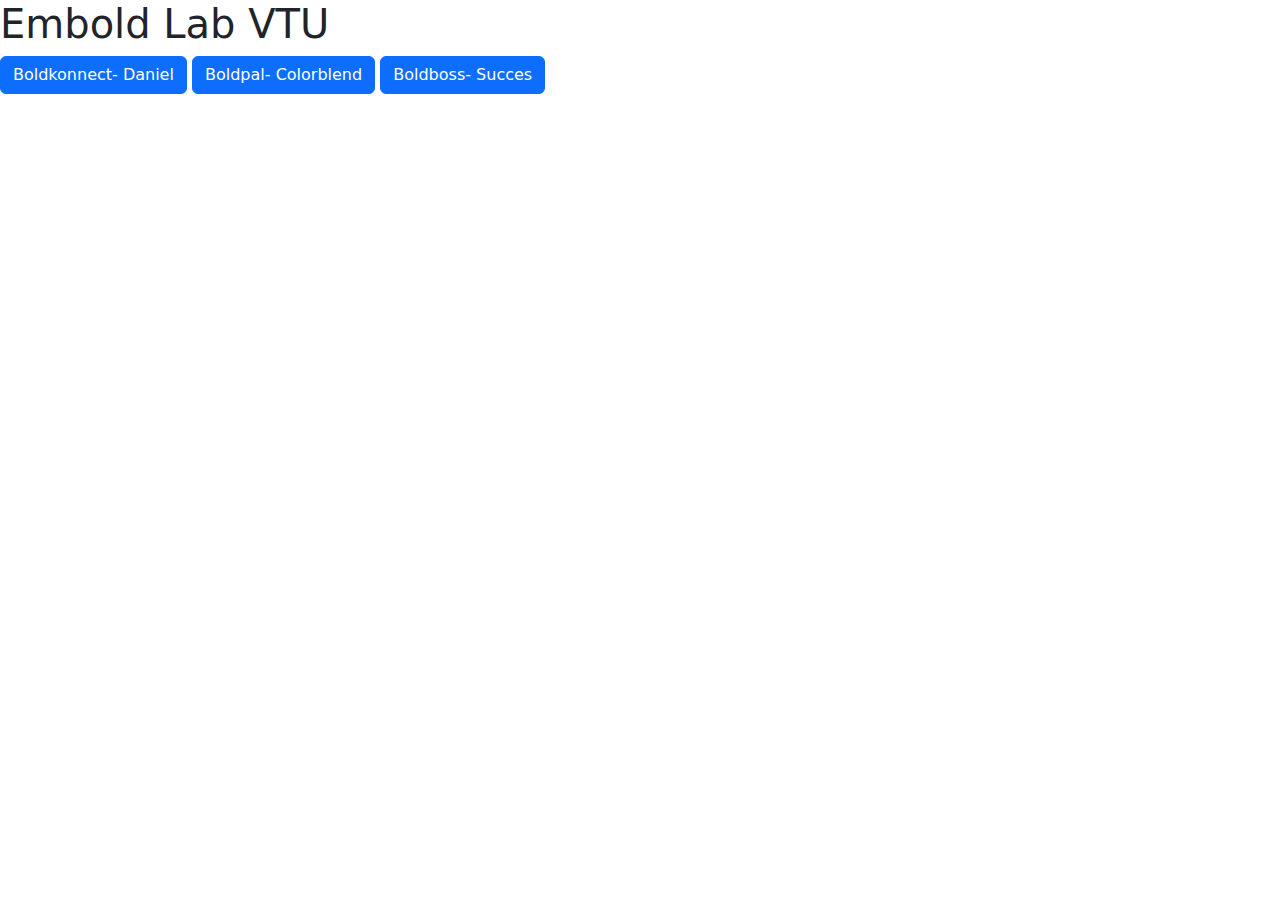
==== index.html @ f4bc84e9 "Create index.html" ====
<!doctype html>
<html lang="en">
  <head>
    <meta charset="utf-8">
    <meta name="viewport" content="width=device-width, initial-scale=1">
    <title>Bootstrap demo</title>
    <link href="https://cdn.jsdelivr.net/npm/bootstrap@5.3.3/dist/css/bootstrap.min.css" rel="stylesheet" integrity="sha384-QWTKZyjpPEjISv5WaRU9OFeRpok6YctnYmDr5pNlyT2bRjXh0JMhjY6hW+ALEwIH" crossorigin="anonymous">
  </head>
  <body>
    <h1>Embold Lab VTU</h1>
    <a class="btn btn-primary" role="button" href="/boldkonnect/index.htm">Boldkonnect- Daniel</a>
    <a class="btn btn-primary" role="button" href="/boldpal/index.htm">Boldpal- Colorblend</a>
    <a class="btn btn-primary" role="button" href="/boldboss/index.htm">Boldboss- Succes</a>
    <script src="https://cdn.jsdelivr.net/npm/bootstrap@5.3.3/dist/js/bootstrap.bundle.min.js" integrity="sha384-YvpcrYf0tY3lHB60NNkmXc5s9fDVZLESaAA55NDzOxhy9GkcIdslK1eN7N6jIeHz" crossorigin="anonymous"></script>
  </body>
</html>
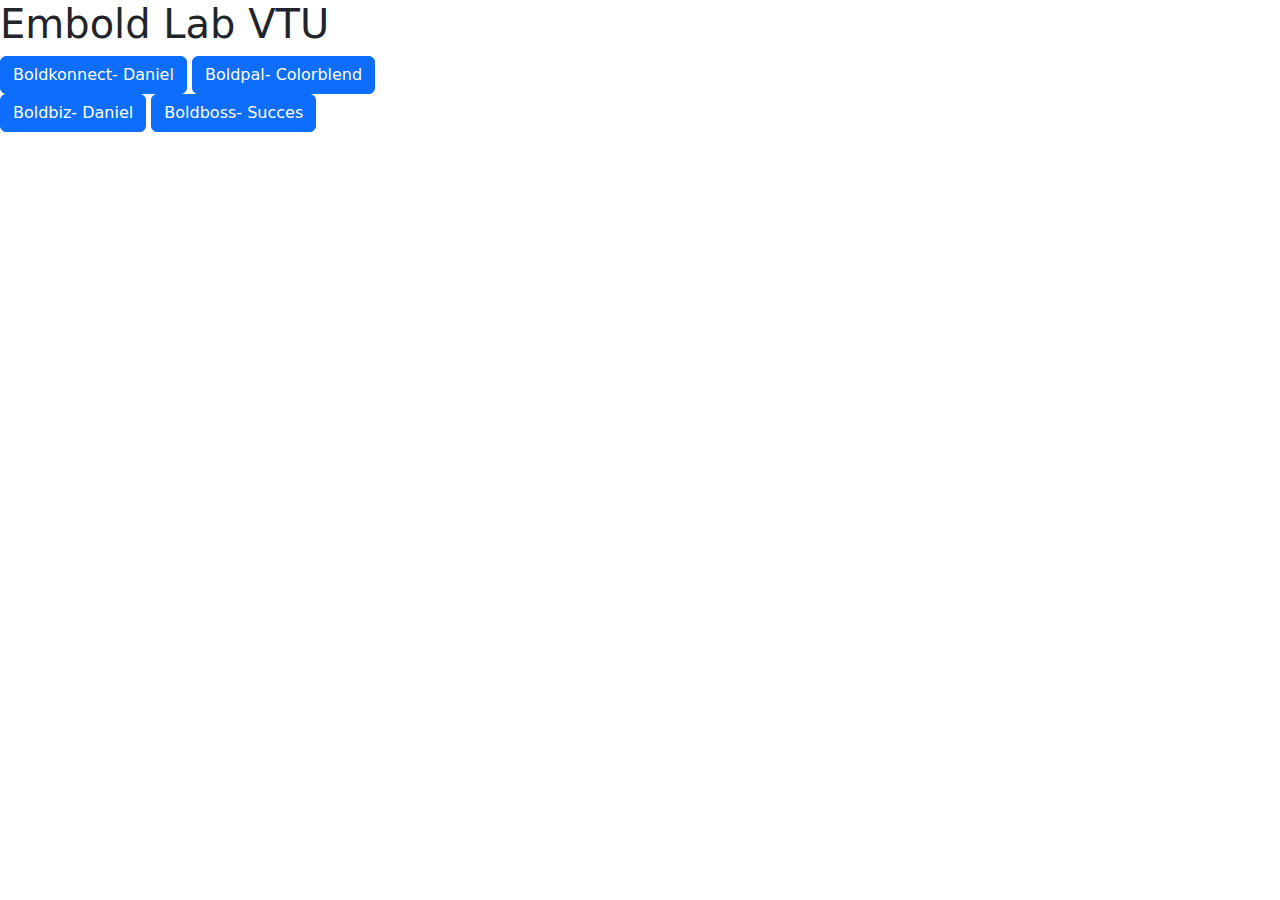
==== commit 2df4ac45: "Update index.html" ====
--- a/index.html
+++ b/index.html
@@ -10,7 +10,10 @@
     <h1>Embold Lab VTU</h1>
     <a class="btn btn-primary" role="button" href="/boldkonnect/index.htm">Boldkonnect- Daniel</a>
     <a class="btn btn-primary" role="button" href="/boldpal/index.htm">Boldpal- Colorblend</a>
-    <a class="btn btn-primary" role="button" href="/boldboss/index.htm">Boldboss- Succes</a>
+    <div>
+      <a class="btn btn-primary" role="button" href="/boldbiz/index.htm">Boldbiz- Daniel</a>
+      <a class="btn btn-primary" role="button" href="/boldboss/index.htm">Boldboss- Succes</a>
+    </div>
     <script src="https://cdn.jsdelivr.net/npm/bootstrap@5.3.3/dist/js/bootstrap.bundle.min.js" integrity="sha384-YvpcrYf0tY3lHB60NNkmXc5s9fDVZLESaAA55NDzOxhy9GkcIdslK1eN7N6jIeHz" crossorigin="anonymous"></script>
   </body>
 </html>
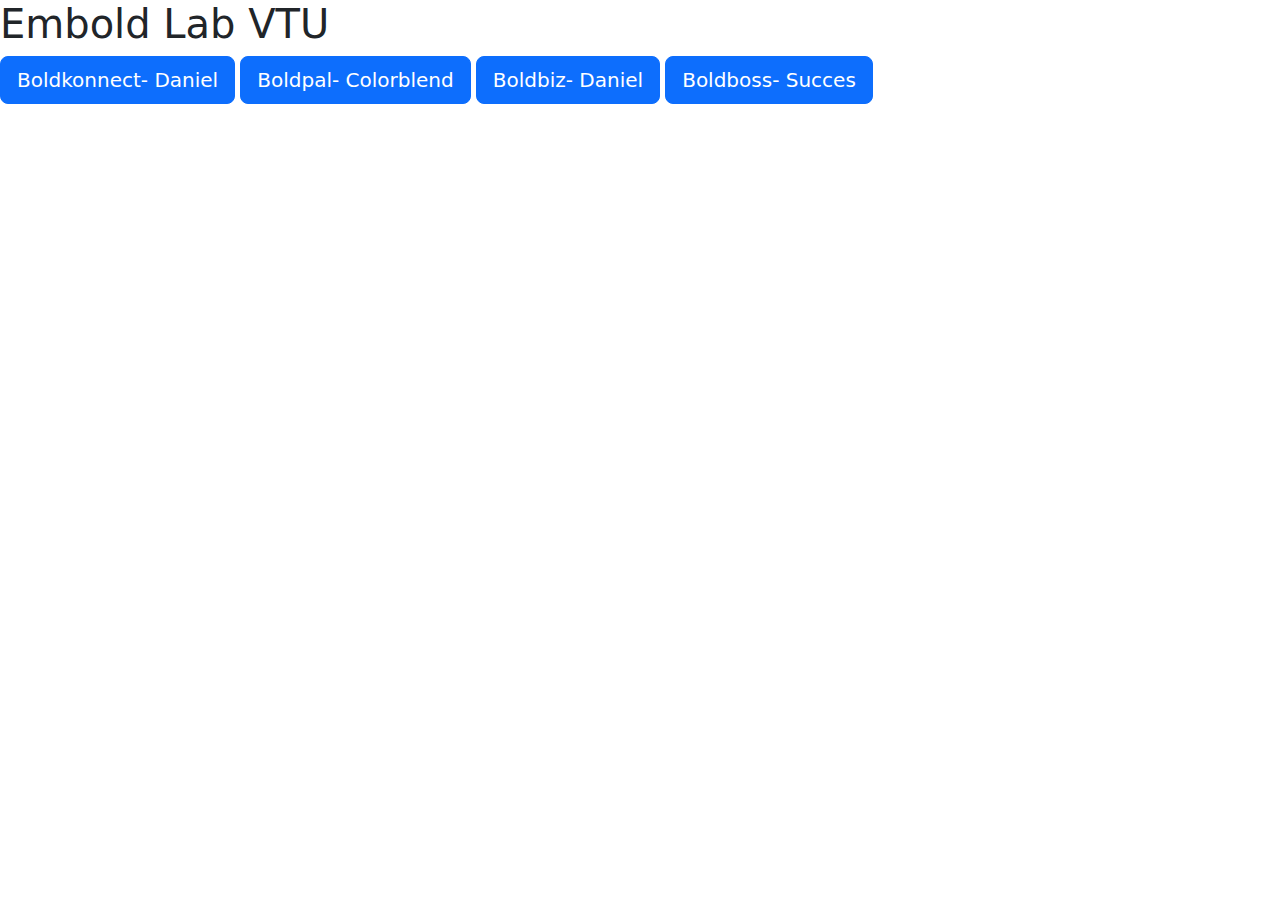
==== commit 432d6fa2: "Update index.html" ====
--- a/index.html
+++ b/index.html
@@ -8,12 +8,10 @@
   </head>
   <body>
     <h1>Embold Lab VTU</h1>
-    <a class="btn btn-primary" role="button" href="/boldkonnect/index.htm">Boldkonnect- Daniel</a>
-    <a class="btn btn-primary" role="button" href="/boldpal/index.htm">Boldpal- Colorblend</a>
-    <div>
-      <a class="btn btn-primary" role="button" href="/boldbiz/index.htm">Boldbiz- Daniel</a>
-      <a class="btn btn-primary" role="button" href="/boldboss/index.htm">Boldboss- Succes</a>
-    </div>
+    <a class="btn btn-primary btn-lg btn-block" role="button" href="/boldkonnect/index.htm">Boldkonnect- Daniel</a>
+    <a class="btn btn-primary btn-lg btn-block" role="button" href="/boldpal/index.htm">Boldpal- Colorblend</a>
+    <a class="btn btn-primary btn-lg btn-block" role="button" href="/boldbiz/index.htm">Boldbiz- Daniel</a>
+    <a class="btn btn-primary btn-lg btn-block" role="button" href="/boldboss/index.htm">Boldboss- Succes</a>
     <script src="https://cdn.jsdelivr.net/npm/bootstrap@5.3.3/dist/js/bootstrap.bundle.min.js" integrity="sha384-YvpcrYf0tY3lHB60NNkmXc5s9fDVZLESaAA55NDzOxhy9GkcIdslK1eN7N6jIeHz" crossorigin="anonymous"></script>
   </body>
 </html>
